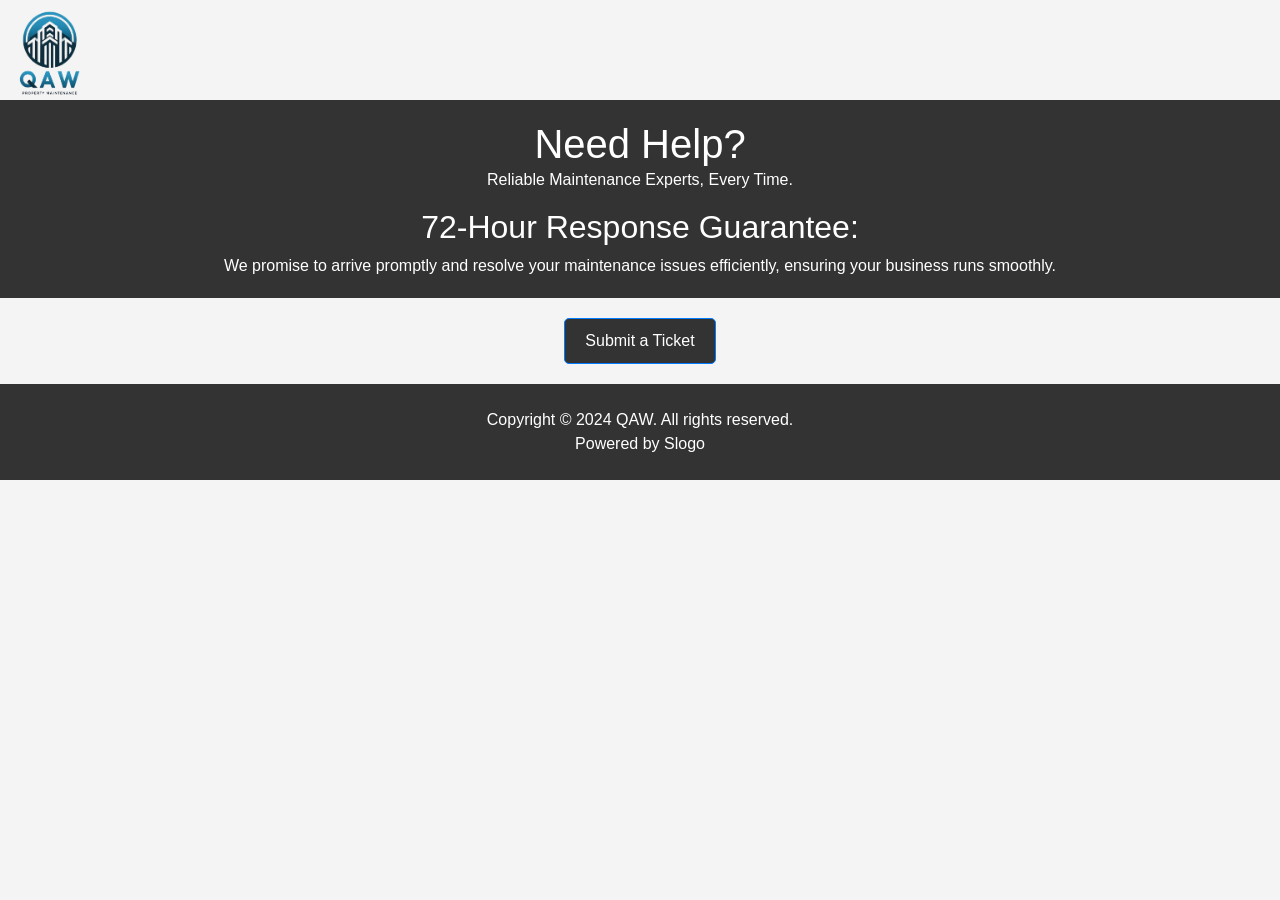
==== index.html @ 4b67883e "Update index.html" ====
<!DOCTYPE html>
<html lang="en">


<head>
    <meta charset="UTF-8">
    <meta name="viewport" content="width=device-width, initial-scale=1.0">
    <img src="./qaw-logo.png" width="100" height="100" alt="qaw-logo">
    <title>Need Help? Submit a Ticket!</title>
    <link rel="stylesheet" href="./style.css">
    <meta charset="UTF-8">
    <meta name="viewport" content="width=device-width, initial-scale=1.0">
    <title>Need Help? Submit a Ticket!</title>
    <link href="https://stackpath.bootstrapcdn.com/bootstrap/4.5.2/css/bootstrap.min.css" rel="stylesheet">
    <link rel="stylesheet" href="./style.css">
    <style>
        .service-option {
            width: 120px;
            height: 120px;
            border-radius: 50%;
            display: flex;
            align-items: center;
            justify-content: center;
            margin: 10px;
            cursor: pointer;
            transition: background-color 0.3s;
        }
        .service-option:hover {
            background-color: #f8f9fa;
        }
        .service-option.selected {
            background-color: #007bff;
            color: white;
        }
    </style>
</head>

<body>
    <header>
        <div class="container text-center">
            <h1>Need Help?</h1>
            <p>Reliable Maintenance Experts, Every Time.</p>
            <h2>72-Hour Response Guarantee: 
                <h1>
            </h1> We promise to arrive promptly and resolve your maintenance issues efficiently, ensuring your business runs smoothly.</h2>
        </div>
    </header>
    
    <main>
        <div class="container text-center">
            <button type="button" class="btn btn-primary" data-toggle="modal" data-target="#ticketModal">
                Submit a Ticket
            </button>
        </div>
    </main>
    
    <!-- Modal -->
    <div class="modal fade" id="ticketModal" tabindex="-1" role="dialog" aria-labelledby="ticketModalLabel" aria-hidden="true">
        <div class="modal-dialog modal-lg" role="document">
            <div class="modal-content">
                <div class="modal-header">
                    <h5 class="modal-title" id="ticketModalLabel">Submit a Ticket</h5>
                    <button type="button" class="close" data-dismiss="modal" aria-label="Close">
                        <span aria-hidden="true">&times;</span>
                    </button>
                </div>
                <div class="modal-body">
                    <form id="ticketForm">
                        <div class="form-group">
                            <label for="requestor">First Name</label>
                            <input type="text" class="form-control" id="requestor" placeholder="Enter your First name" required>
                        </div>

                        <div class="form-group">
                            <label for="email">Last Name</label>
                            <input type="email" class="form-control" id="email" placeholder="Enter your Last name" required>
                        </div>

                        <div class="form-group">
                            <label for="email">Email</label>
                            <input type="email" class="form-control" id="email" placeholder="Enter your email" required>
                        </div>
                        
                        <div class="form-group">
                            <label for="address">Street Address</label>
                            <input type="address" class="form-control" id="address" placeholder="Enter your address" required>
                        </div>

                        <div class="form-group">
                            <label for="address">City</label>
                            <input type="address" class="form-control" id="address" placeholder="Enter your City" required>
                        </div>
                        
                        <div class="form-group">
                            <label for="state">State</label>
                            <select class="form-control" id="state" required>
                                <option value="">Select your state</option>
                                <option value="AL">Alabama</option>
                                <option value="AK">Alaska</option>
                                <option value="AZ">Arizona</option>
                                <option value="AR">Arkansas</option>
                                <option value="CA">California</option>
                                <option value="CO">Colorado</option>
                                <option value="CT">Connecticut</option>
                                <option value="DE">Delaware</option>
                                <option value="FL">Florida</option>
                                <option value="GA">Georgia</option>
                                <option value="HI">Hawaii</option>
                                <option value="ID">Idaho</option>
                                <option value="IL">Illinois</option>
                                <option value="IN">Indiana</option>
                                <option value="IA">Iowa</option>
                                <option value="KS">Kansas</option>
                                <option value="KY">Kentucky</option>
                                <option value="LA">Louisiana</option>
                                <option value="ME">Maine</option>
                                <option value="MD">Maryland</option>
                                <option value="MA">Massachusetts</option>
                                <option value="MI">Michigan</option>
                                <option value="MN">Minnesota</option>
                                <option value="MS">Mississippi</option>
                                <option value="MO">Missouri</option>
                                <option value="MT">Montana</option>
                                <option value="NE">Nebraska</option>
                                <option value="NV">Nevada</option>
                                <option value="NH">New Hampshire</option>
                                <option value="NJ">New Jersey</option>
                                <option value="NM">New Mexico</option>
                                <option value="NY">New York</option>
                                <option value="NC">North Carolina</option>
                                <option value="ND">North Dakota</option>
                                <option value="OH">Ohio</option>
                                <option value="OK">Oklahoma</option>
                                <option value="OR">Oregon</option>
                                <option value="PA">Pennsylvania</option>
                                <option value="RI">Rhode Island</option>
                                <option value="SC">South Carolina</option>
                                <option value="SD">South Dakota</option>
                                <option value="TN">Tennessee</option>
                                <option value="TX">Texas</option>
                                <option value="UT">Utah</option>
                                <option value="VT">Vermont</option>
                                <option value="VA">Virginia</option>
                                <option value="WA">Washington</option>
                                <option value="WV">West Virginia</option>
                                <option value="WI">Wisconsin</option>
                                <option value="WY">Wyoming</option>
                            </select>
                        </div>
                        
                        <div class="form-group">
                            <label for="address">Zip/Postal Code</label>
                            <input type="address" class="form-control" id="address" placeholder="Enter your Zip-code" required>
                        </div>
                        <div class="form-group">
                            <label for="phone">Phone Number</label>
                            <input type="tel" class="form-control" id="phone" placeholder="Enter your phone number" required>
                        </div>
                        
                        <div class="form-group">
                            <label>Service Type</label>
                            <div class="d-flex flex-wrap justify-content-center" id="serviceOptions">
                                <div class="service-option" data-service="cleaning">Cleaning</div>
                                <div class="service-option" data-service="electrical">Electrical</div>
                                <div class="service-option" data-service="handyman">Handyman</div>
                                <div class="service-option" data-service="hvac">HVAC</div>
                                <div class="service-option" data-service="plumbing">Plumbing</div>
                            </div>
                            <input type="hidden" id="selectedService" name="selectedService" required>
                        </div>
                        
                        <div class="form-group">
                            <label for="issue">Issue</label>
                            <textarea class="form-control no-resize" id="issue" rows="3" placeholder="Describe your issue" required></textarea>
                        </div>

                        <div class="form-group">
                            <label for="imageUpload">Upload Picture</label>
                            <input type="file" class="form-control-file" id="imageUpload" accept="image/*">
                        </div>
                    </form>
                </div>
                <div class="modal-footer">
                    <button type="button" class="btn btn-secondary" data-dismiss="modal">Go Back</button>
                    <button type="button" class="btn btn-primary" id="submitTicket">Submit Ticket</button>
                </div>
            </div>
        </div>
    </div>

    <footer class="bg-teal text-center py-4">
        <div class="container">
            <p>Copyright &copy; 2024 QAW. All rights reserved.</p>
            <p>Powered by Slogo</p>
        </div>
    </footer>
    
    <script src="https://code.jquery.com/jquery-3.5.1.slim.min.js"></script>
    <script src="https://cdn.jsdelivr.net/npm/@popperjs/core@2.9.2/dist/umd/popper.min.js"></script>
    <script src="https://stackpath.bootstrapcdn.com/bootstrap/4.5.2/js/bootstrap.min.js"></script>
    <script src="./script.js"></script>
---- style.css ----
body {
    font-family: Arial, sans-serif;
    background-color: #f4f4f4;
    margin: 0;
    padding: 0;
}

.container {
    width: 80%;
    margin: auto;
    overflow: hidden;
}

header, footer {
    background: #333;
    color: #fff;
    padding: 20px 0;
    text-align: center;
}

header h1, footer p {
    margin: 0;
}

main {
    padding: 20px 0;
    text-align: center;
}

.btn {
    display: inline-block;
    padding: 10px 20px;
    background: linear-gradient(to bottom, #4e9af1, #8a3ab9); /* Blue to purple gradient */
    color: white;
    text-decoration: none;
    border-radius: 5px;
    text-align: center;
    transition: background 0.3s ease;
}

.btn:hover {
    background: linear-gradient(to bottom, #8a3ab9, #4e9af1); /* Purple to blue gradient on hover */
}

/* Additional styles for button */
.btn {
    background: #333;
    color: #fff;
}

.btn:hover {
    background: #555;
}
.no-resize {
    resize: none; /* Prevent resizing */
}
---- style.css ----
body {
    font-family: Arial, sans-serif;
    background-color: #f4f4f4;
    margin: 0;
    padding: 0;
}

.container {
    width: 80%;
    margin: auto;
    overflow: hidden;
}

header, footer {
    background: #333;
    color: #fff;
    padding: 20px 0;
    text-align: center;
}

header h1, footer p {
    margin: 0;
}

main {
    padding: 20px 0;
    text-align: center;
}

.btn {
    display: inline-block;
    padding: 10px 20px;
    background: linear-gradient(to bottom, #4e9af1, #8a3ab9); /* Blue to purple gradient */
    color: white;
    text-decoration: none;
    border-radius: 5px;
    text-align: center;
    transition: background 0.3s ease;
}

.btn:hover {
    background: linear-gradient(to bottom, #8a3ab9, #4e9af1); /* Purple to blue gradient on hover */
}

/* Additional styles for button */
.btn {
    background: #333;
    color: #fff;
}

.btn:hover {
    background: #555;
}
.no-resize {
    resize: none; /* Prevent resizing */
}
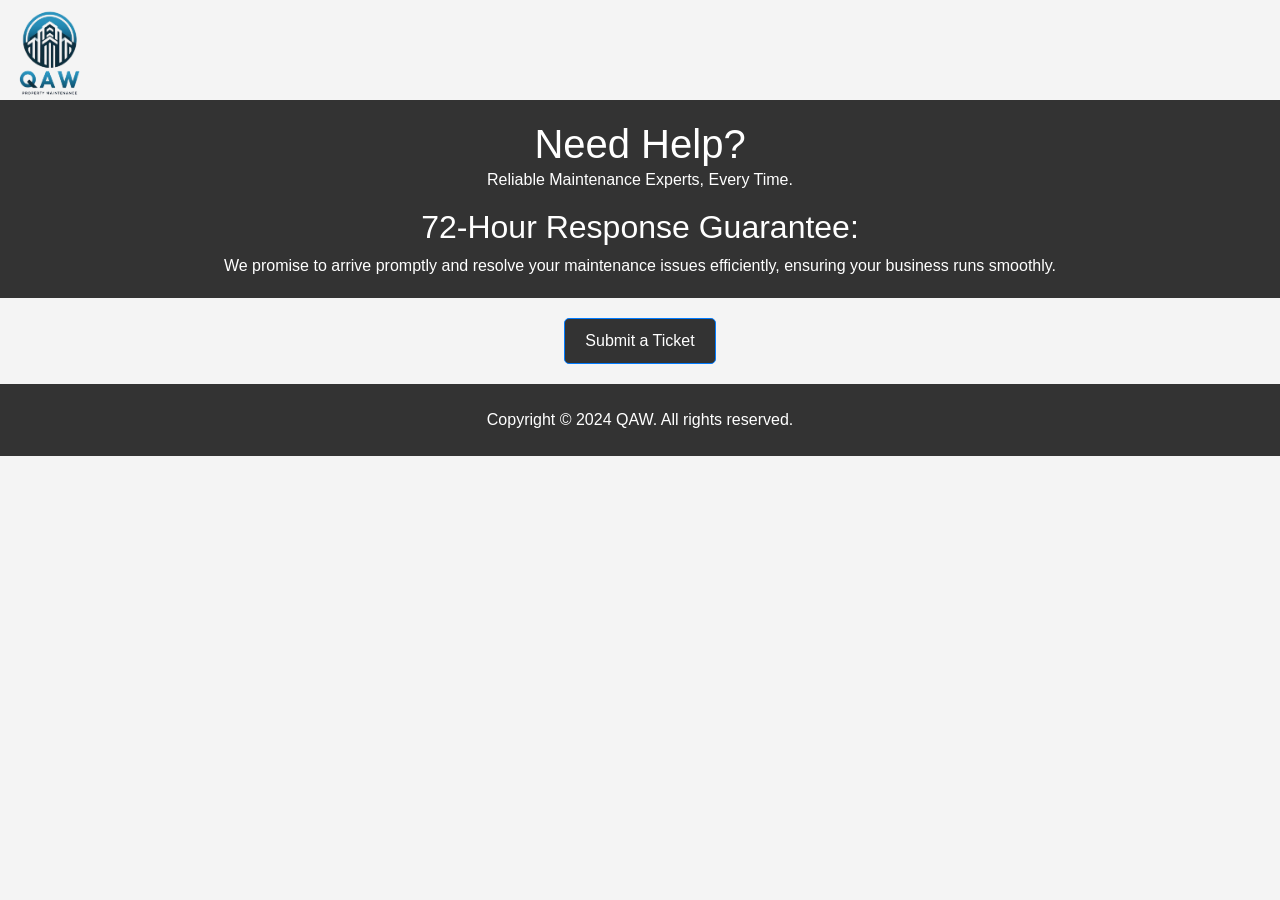
==== commit 602acfee: "Update index.html updated to company color blue  updated state selection   updated upload pic" ====
--- a/index.html
+++ b/index.html
@@ -7,12 +7,12 @@
     <meta name="viewport" content="width=device-width, initial-scale=1.0">
     <img src="./qaw-logo.png" width="100" height="100" alt="qaw-logo">
     <title>Need Help? Submit a Ticket!</title>
-    <link rel="stylesheet" href="./style.css">
+    <link rel="stylesheet" href="public/style.css">
     <meta charset="UTF-8">
     <meta name="viewport" content="width=device-width, initial-scale=1.0">
     <title>Need Help? Submit a Ticket!</title>
     <link href="https://stackpath.bootstrapcdn.com/bootstrap/4.5.2/css/bootstrap.min.css" rel="stylesheet">
-    <link rel="stylesheet" href="./style.css">
+    <link rel="stylesheet" href="style.css">
     <style>
         .service-option {
             width: 120px;
@@ -90,72 +90,22 @@
                             <label for="address">City</label>
                             <input type="address" class="form-control" id="address" placeholder="Enter your City" required>
                         </div>
-                        
                         <div class="form-group">
                             <label for="state">State</label>
                             <select class="form-control" id="state" required>
-                                <option value="">Select your state</option>
-                                <option value="AL">Alabama</option>
-                                <option value="AK">Alaska</option>
-                                <option value="AZ">Arizona</option>
-                                <option value="AR">Arkansas</option>
-                                <option value="CA">California</option>
-                                <option value="CO">Colorado</option>
-                                <option value="CT">Connecticut</option>
-                                <option value="DE">Delaware</option>
-                                <option value="FL">Florida</option>
-                                <option value="GA">Georgia</option>
-                                <option value="HI">Hawaii</option>
-                                <option value="ID">Idaho</option>
-                                <option value="IL">Illinois</option>
-                                <option value="IN">Indiana</option>
-                                <option value="IA">Iowa</option>
-                                <option value="KS">Kansas</option>
-                                <option value="KY">Kentucky</option>
-                                <option value="LA">Louisiana</option>
-                                <option value="ME">Maine</option>
-                                <option value="MD">Maryland</option>
-                                <option value="MA">Massachusetts</option>
-                                <option value="MI">Michigan</option>
-                                <option value="MN">Minnesota</option>
-                                <option value="MS">Mississippi</option>
-                                <option value="MO">Missouri</option>
-                                <option value="MT">Montana</option>
-                                <option value="NE">Nebraska</option>
-                                <option value="NV">Nevada</option>
-                                <option value="NH">New Hampshire</option>
-                                <option value="NJ">New Jersey</option>
-                                <option value="NM">New Mexico</option>
-                                <option value="NY">New York</option>
-                                <option value="NC">North Carolina</option>
-                                <option value="ND">North Dakota</option>
-                                <option value="OH">Ohio</option>
-                                <option value="OK">Oklahoma</option>
-                                <option value="OR">Oregon</option>
-                                <option value="PA">Pennsylvania</option>
-                                <option value="RI">Rhode Island</option>
-                                <option value="SC">South Carolina</option>
-                                <option value="SD">South Dakota</option>
-                                <option value="TN">Tennessee</option>
-                                <option value="TX">Texas</option>
-                                <option value="UT">Utah</option>
-                                <option value="VT">Vermont</option>
-                                <option value="VA">Virginia</option>
-                                <option value="WA">Washington</option>
-                                <option value="WV">West Virginia</option>
-                                <option value="WI">Wisconsin</option>
-                                <option value="WY">Wyoming</option>
                             </select>
                         </div>
                         
                         <div class="form-group">
-                            <label for="address">Zip/Postal Code</label>
-                            <input type="address" class="form-control" id="address" placeholder="Enter your Zip-code" required>
+                            <label for="Zip">ZIP-Code</label>
+                            <input type="text" class="form-control" id="Zip-Code" placeholder="Enter your ZIP or Postal Code" required>
                         </div>
+                        
                         <div class="form-group">
                             <label for="phone">Phone Number</label>
                             <input type="tel" class="form-control" id="phone" placeholder="Enter your phone number" required>
                         </div>
+                        
                         
                         <div class="form-group">
                             <label>Service Type</label>
@@ -191,7 +141,6 @@
     <footer class="bg-teal text-center py-4">
         <div class="container">
             <p>Copyright &copy; 2024 QAW. All rights reserved.</p>
-            <p>Powered by Slogo</p>
         </div>
     </footer>
     
--- a/public/style.css
+++ b/public/style.css
@@ -0,0 +1,56 @@
+body {
+    font-family: Arial, sans-serif;
+    background-color: #f4f4f4;
+    margin: 0;
+    padding: 0;
+}
+
+.container {
+    width: 80%;
+    margin: auto;
+    overflow: hidden;
+}
+
+header, footer {
+    background: #333;
+    color: #fff;
+    padding: 20px 0;
+    text-align: center;
+}
+
+header h1, footer p {
+    margin: 0;
+}
+
+main {
+    padding: 20px 0;
+    text-align: center;
+}
+
+.btn {
+    display: inline-block;
+    padding: 10px 20px;
+    background: linear-gradient(to bottom, #4e9af1, #8a3ab9); /* Blue to purple gradient */
+    color: white;
+    text-decoration: none;
+    border-radius: 5px;
+    text-align: center;
+    transition: background 0.3s ease;
+}
+
+.btn:hover {
+    background: linear-gradient(to bottom, #8a3ab9, #4e9af1); /* Purple to blue gradient on hover */
+}
+
+/* Additional styles for button */
+.btn {
+    background: #333;
+    color: #fff;
+}
+
+.btn:hover {
+    background: #555;
+}
+.no-resize {
+    resize: none; /* Prevent resizing */
+}
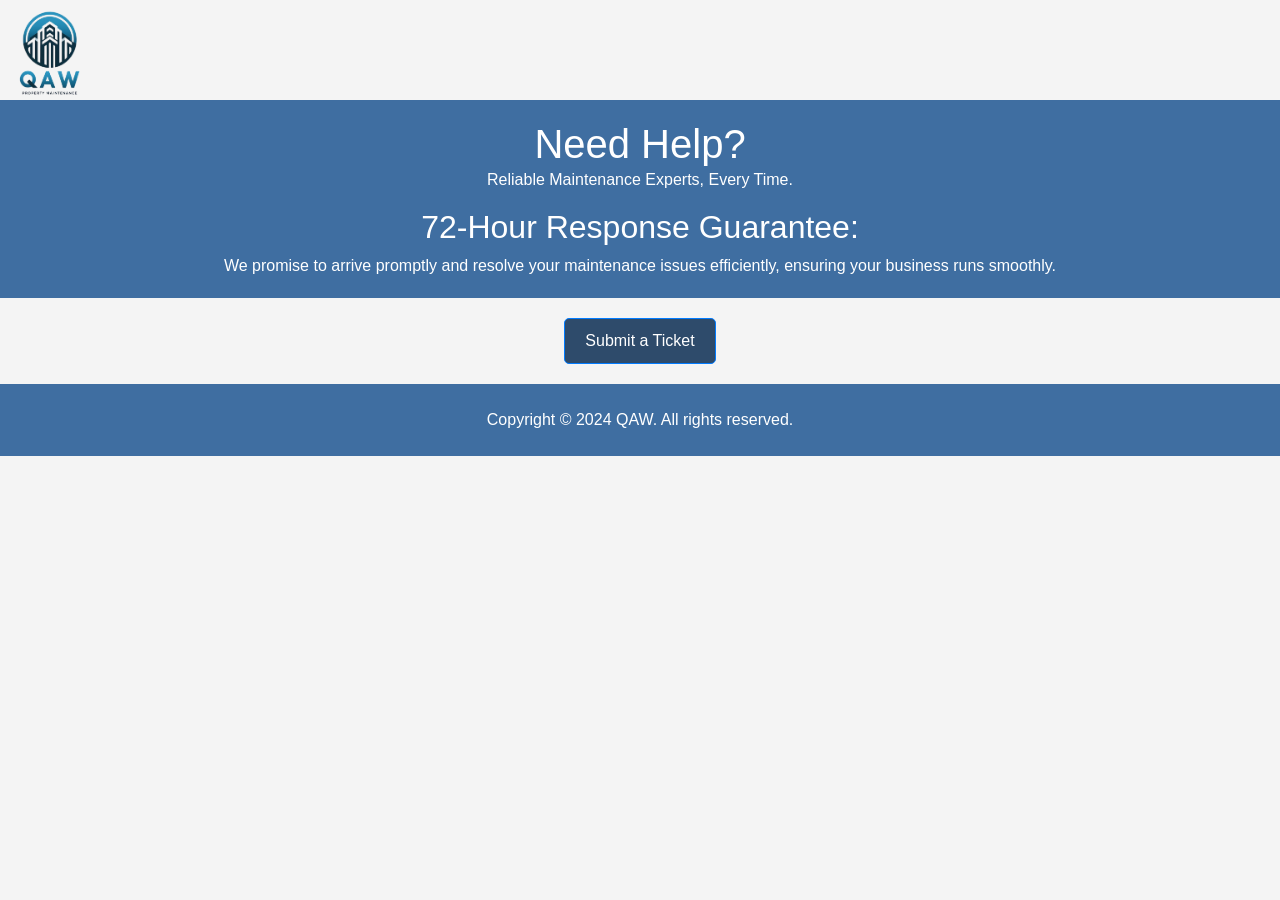
==== commit f527cff3: "Update index.html" ====
--- a/index.html
+++ b/index.html
@@ -7,7 +7,7 @@
     <meta name="viewport" content="width=device-width, initial-scale=1.0">
     <img src="./qaw-logo.png" width="100" height="100" alt="qaw-logo">
     <title>Need Help? Submit a Ticket!</title>
-    <link rel="stylesheet" href="public/style.css">
+    <link rel="stylesheet" href="style.css">
     <meta charset="UTF-8">
     <meta name="viewport" content="width=device-width, initial-scale=1.0">
     <title>Need Help? Submit a Ticket!</title>
--- a/style.css
+++ b/style.css
@@ -12,7 +12,7 @@
 }
 
 header, footer {
-    background: #333;
+    background: #3f6ea1; /* Changed to blue */
     color: #fff;
     padding: 20px 0;
     text-align: center;
@@ -44,13 +44,26 @@
 
 /* Additional styles for button */
 .btn {
-    background: #333;
+    background: #2e4b6b; /* Changed to blue */
     color: #fff;
 }
 
 .btn:hover {
-    background: #555;
+    background: #0056b3; /* Darker blue on hover */
 }
+
 .no-resize {
     resize: none; /* Prevent resizing */
 }
+
+#successMessage {
+    position: fixed;
+    top: 50%;
+    left: 50%;
+    transform: translate(-50%, -50%);
+    background-color: #4CAF50;
+    color: white;
+    padding: 20px;
+    border-radius: 5px;
+    text-align: center;
+  }
--- a/style.css
+++ b/style.css
@@ -12,7 +12,7 @@
 }
 
 header, footer {
-    background: #333;
+    background: #3f6ea1; /* Changed to blue */
     color: #fff;
     padding: 20px 0;
     text-align: center;
@@ -44,13 +44,26 @@
 
 /* Additional styles for button */
 .btn {
-    background: #333;
+    background: #2e4b6b; /* Changed to blue */
     color: #fff;
 }
 
 .btn:hover {
-    background: #555;
+    background: #0056b3; /* Darker blue on hover */
 }
+
 .no-resize {
     resize: none; /* Prevent resizing */
 }
+
+#successMessage {
+    position: fixed;
+    top: 50%;
+    left: 50%;
+    transform: translate(-50%, -50%);
+    background-color: #4CAF50;
+    color: white;
+    padding: 20px;
+    border-radius: 5px;
+    text-align: center;
+  }
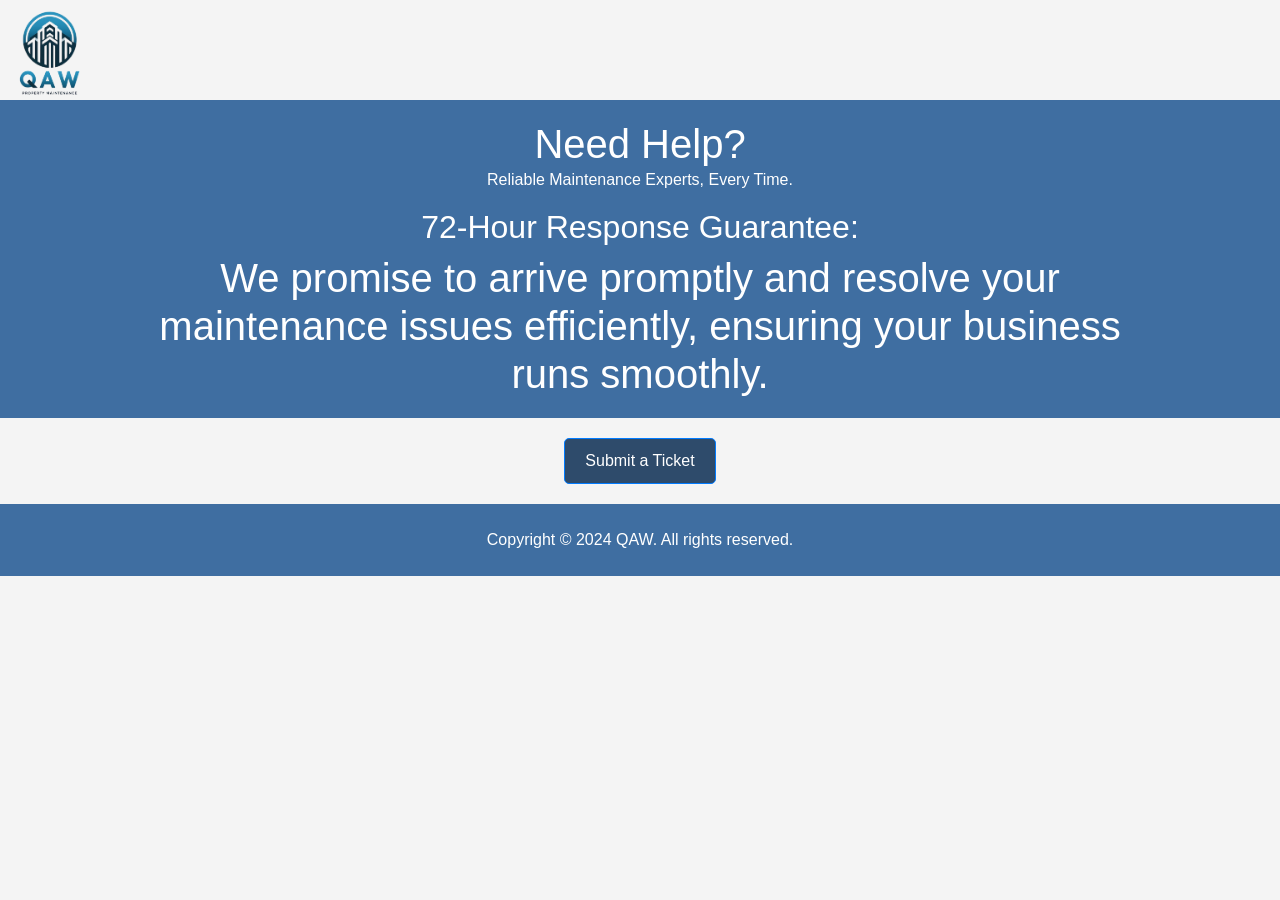
==== commit ded343c7: "Update index.html" ====
--- a/index.html
+++ b/index.html
@@ -1,38 +1,13 @@
 <!DOCTYPE html>
 <html lang="en">
-
-
 <head>
     <meta charset="UTF-8">
     <meta name="viewport" content="width=device-width, initial-scale=1.0">
     <img src="./qaw-logo.png" width="100" height="100" alt="qaw-logo">
     <title>Need Help? Submit a Ticket!</title>
-    <link rel="stylesheet" href="style.css">
-    <meta charset="UTF-8">
-    <meta name="viewport" content="width=device-width, initial-scale=1.0">
-    <title>Need Help? Submit a Ticket!</title>
+    <link rel="stylesheet" href="public/style.css">
     <link href="https://stackpath.bootstrapcdn.com/bootstrap/4.5.2/css/bootstrap.min.css" rel="stylesheet">
     <link rel="stylesheet" href="style.css">
-    <style>
-        .service-option {
-            width: 120px;
-            height: 120px;
-            border-radius: 50%;
-            display: flex;
-            align-items: center;
-            justify-content: center;
-            margin: 10px;
-            cursor: pointer;
-            transition: background-color 0.3s;
-        }
-        .service-option:hover {
-            background-color: #f8f9fa;
-        }
-        .service-option.selected {
-            background-color: #007bff;
-            color: white;
-        }
-    </style>
 </head>
 
 <body>
@@ -40,12 +15,11 @@
         <div class="container text-center">
             <h1>Need Help?</h1>
             <p>Reliable Maintenance Experts, Every Time.</p>
-            <h2>72-Hour Response Guarantee: 
-                <h1>
-            </h1> We promise to arrive promptly and resolve your maintenance issues efficiently, ensuring your business runs smoothly.</h2>
+            <h2>72-Hour Response Guarantee:</h2>
+            <h1>We promise to arrive promptly and resolve your maintenance issues efficiently, ensuring your business runs smoothly.</h1>
         </div>
     </header>
-    
+
     <main>
         <div class="container text-center">
             <button type="button" class="btn btn-primary" data-toggle="modal" data-target="#ticketModal">
@@ -53,7 +27,7 @@
             </button>
         </div>
     </main>
-    
+
     <!-- Modal -->
     <div class="modal fade" id="ticketModal" tabindex="-1" role="dialog" aria-labelledby="ticketModalLabel" aria-hidden="true">
         <div class="modal-dialog modal-lg" role="document">
@@ -67,46 +41,45 @@
                 <div class="modal-body">
                     <form id="ticketForm">
                         <div class="form-group">
-                            <label for="requestor">First Name</label>
-                            <input type="text" class="form-control" id="requestor" placeholder="Enter your First name" required>
+                            <label for="first-name">First Name</label>
+                            <input type="text" class="form-control" id="first-name" placeholder="Enter your First name" required>
                         </div>
 
                         <div class="form-group">
-                            <label for="email">Last Name</label>
-                            <input type="email" class="form-control" id="email" placeholder="Enter your Last name" required>
+                            <label for="last-name">Last Name</label>
+                            <input type="text" class="form-control" id="last-name" placeholder="Enter your Last name" required>
                         </div>
 
                         <div class="form-group">
                             <label for="email">Email</label>
                             <input type="email" class="form-control" id="email" placeholder="Enter your email" required>
                         </div>
-                        
+
                         <div class="form-group">
-                            <label for="address">Street Address</label>
-                            <input type="address" class="form-control" id="address" placeholder="Enter your address" required>
+                            <label for="street-address">Street Address</label>
+                            <input type="text" class="form-control" id="street-address" placeholder="Enter your address" required>
                         </div>
 
                         <div class="form-group">
-                            <label for="address">City</label>
-                            <input type="address" class="form-control" id="address" placeholder="Enter your City" required>
+                            <label for="city">City</label>
+                            <input type="text" class="form-control" id="city" placeholder="Enter your City" required>
                         </div>
                         <div class="form-group">
                             <label for="state">State</label>
                             <select class="form-control" id="state" required>
                             </select>
                         </div>
-                        
+
                         <div class="form-group">
-                            <label for="Zip">ZIP-Code</label>
-                            <input type="text" class="form-control" id="Zip-Code" placeholder="Enter your ZIP or Postal Code" required>
+                            <label for="zip-code">ZIP-Code</label>
+                            <input type="text" class="form-control" id="zip-code" placeholder="Enter your ZIP or Postal Code" required>
                         </div>
-                        
+
                         <div class="form-group">
                             <label for="phone">Phone Number</label>
                             <input type="tel" class="form-control" id="phone" placeholder="Enter your phone number" required>
                         </div>
-                        
-                        
+
                         <div class="form-group">
                             <label>Service Type</label>
                             <div class="d-flex flex-wrap justify-content-center" id="serviceOptions">
@@ -118,7 +91,7 @@
                             </div>
                             <input type="hidden" id="selectedService" name="selectedService" required>
                         </div>
-                        
+
                         <div class="form-group">
                             <label for="issue">Issue</label>
                             <textarea class="form-control no-resize" id="issue" rows="3" placeholder="Describe your issue" required></textarea>
@@ -143,8 +116,10 @@
             <p>Copyright &copy; 2024 QAW. All rights reserved.</p>
         </div>
     </footer>
-    
+
     <script src="https://code.jquery.com/jquery-3.5.1.slim.min.js"></script>
     <script src="https://cdn.jsdelivr.net/npm/@popperjs/core@2.9.2/dist/umd/popper.min.js"></script>
     <script src="https://stackpath.bootstrapcdn.com/bootstrap/4.5.2/js/bootstrap.min.js"></script>
     <script src="./script.js"></script>
+</body>
+</html>
--- a/public/style.css
+++ b/public/style.css
@@ -0,0 +1,91 @@
+body {
+    font-family: Arial, sans-serif;
+    background-color: #f4f4f4;
+    margin: 0;
+    padding: 0;
+}
+
+.container {
+    width: 80%;
+    margin: auto;
+    overflow: hidden;
+}
+
+header, footer {
+    background: #3f6ea1; /* Changed to blue */
+    color: #fff;
+    padding: 20px 0;
+    text-align: center;
+}
+
+header h1, footer p {
+    margin: 0;
+}
+
+main {
+    padding: 20px 0;
+    text-align: center;
+}
+
+.btn {
+    display: inline-block;
+    padding: 10px 20px;
+    background: linear-gradient(to bottom, #4e9af1, #8a3ab9); /* Blue to purple gradient */
+    color: white;
+    text-decoration: none;
+    border-radius: 5px;
+    text-align: center;
+    transition: background 0.3s ease;
+}
+
+.btn:hover {
+    background: linear-gradient(to bottom, #8a3ab9, #4e9af1); /* Purple to blue gradient on hover */
+}
+
+/* Additional styles for button */
+.btn {
+    background: #2e4b6b; /* Changed to blue */
+    color: #fff;
+}
+
+.btn:hover {
+    background: #0056b3; /* Darker blue on hover */
+}
+
+.no-resize {
+    resize: none; /* Prevent resizing */
+}
+
+#successMessage {
+    position: fixed;
+    top: 50%;
+    left: 50%;
+    transform: translate(-50%, -50%);
+    background-color: #4CAF50;
+    color: white;
+    padding: 20px;
+    border-radius: 5px;
+    text-align: center;
+}
+
+/* Styles for service options */
+.service-option {
+    width: 120px;
+    height: 120px;
+    border-radius: 50%;
+    display: flex;
+    align-items: center;
+    justify-content: center;
+    margin: 10px;
+    cursor: pointer;
+    transition: background-color 0.3s;
+}
+
+.service-option:hover {
+    background-color: #f8f9fa;
+}
+
+.service-option.selected {
+    background-color: #007bff;
+    color: white;
+}
